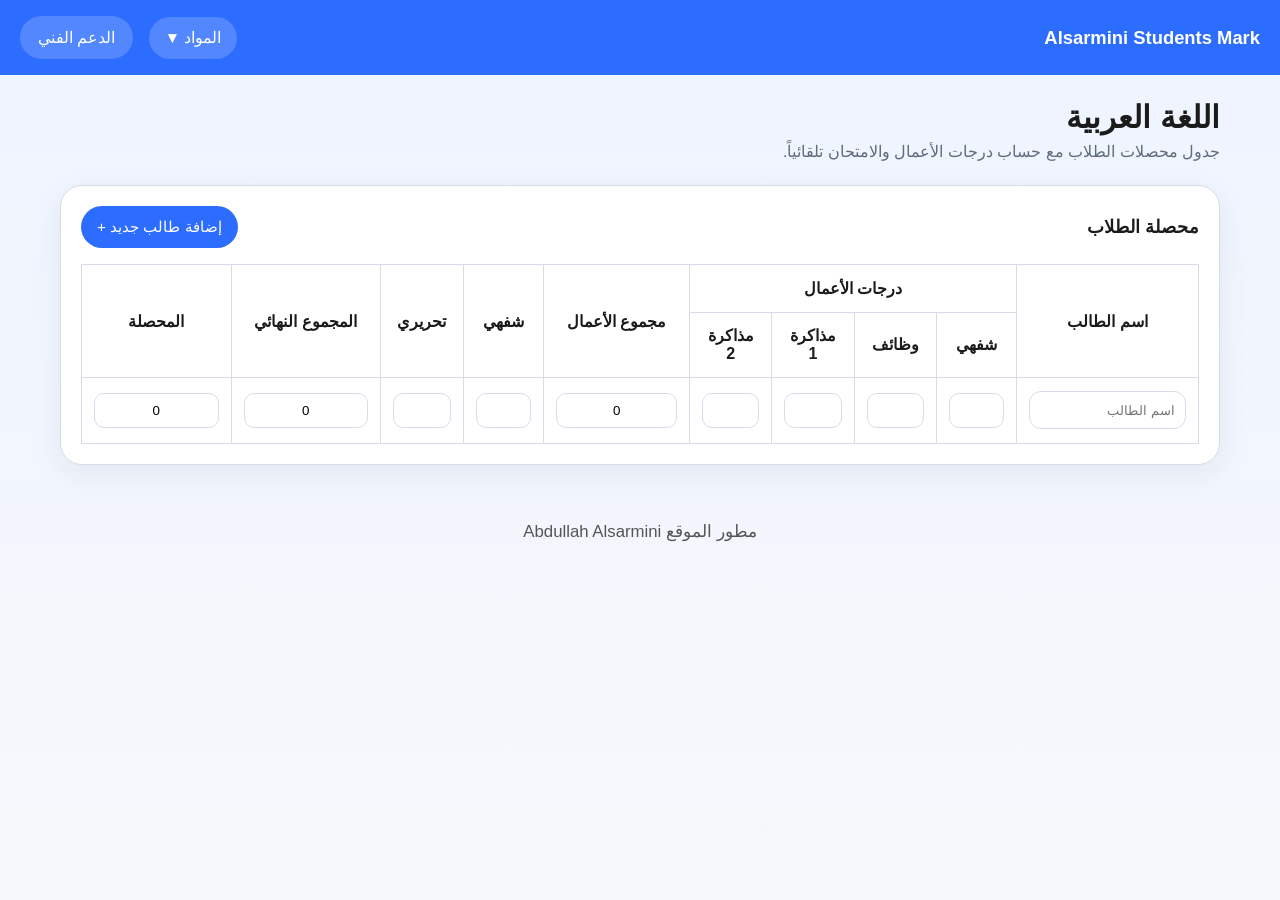
==== index.html @ b761a155 "Add files via upload" ====
<!DOCTYPE html>
<html lang="ar" dir="rtl">
<head>
  <meta charset="UTF-8" />
  <meta name="viewport" content="width=device-width, initial-scale=1.0" />
  <title>Alsarmini Students Mark</title>
  <link rel="stylesheet" href="styles.css" />
  <link rel="manifest" href="manifest.json" />
  <link rel="icon" type="image/jpeg" href="c.jpg" />
  <link rel="apple-touch-icon" href="icon-192.png" />
  <link rel="shortcut icon" href="c.jpg" />
  <meta name="theme-color" content="#2c6dff" />
  <meta name="apple-mobile-web-app-capable" content="yes" />
  <meta name="apple-mobile-web-app-status-bar-style" content="black-translucent" />
  <meta name="apple-mobile-web-app-title" content="AS Mark" />
</head>
<body>
  <header class="topbar">
    <div class="brand">Alsarmini Students Mark</div>
    <div style="display: flex; align-items: center; gap: 1rem;">
      <div class="menu">
        <button class="menu-button" id="subjectMenuButton">المواد ▼</button>
        <ul class="menu-list" id="subjectMenu">
          <li data-subject="العربية">اللغة العربية</li>
          <li data-subject="الرياضيات">الرياضيات</li>
          <li data-subject="الفيزياء">الفيزياء</li>
          <li data-subject="الكيمياء">الكيمياء</li>
          <li data-subject="العلوم">العلوم</li>
          <li data-subject="الفرنسية">الفرنسية</li>
          <li data-subject="الانكليزية">الانكليزية</li>
          <li data-subject="التربية الدينية">التربية الدينية</li>
          <li data-subject="التاريخ">التاريخ</li>
          <li data-subject="الجغرافيا">الجغرافيا</li>
          <li data-subject="الفلسفة">الفلسفة</li>
        </ul>
      </div>
      <a href="support.html" class="support-link" style="color: white; text-decoration: none; font-size: 1rem;">الدعم الفني</a>
    </div>
  </header>

  <main class="page-content">
    <section class="hero">
      <h1 id="subjectTitle">اللغة العربية</h1>
      <p>جدول محصلات الطلاب مع حساب درجات الأعمال والامتحان تلقائياً.</p>
    </section>

    <section class="table-section">
      <div class="table-header">
        <h2>محصلة الطلاب</h2>
        <button id="addRowButton" class="add-row-button">إضافة طالب جديد +</button>
      </div>

      <div class="table-wrap">
        <table id="marksTable">
          <thead>
            <tr>
              <th rowspan="2">اسم الطالب</th>
              <th colspan="4">درجات الأعمال</th>
              <th rowspan="2">مجموع الأعمال</th>
              <th rowspan="2">شفهي</th>
              <th rowspan="2">تحريري</th>
              <th rowspan="2">المجموع النهائي</th>
              <th rowspan="2">المحصلة</th>
            </tr>
            <tr>
              <th>شفهي</th>
              <th>وظائف</th>
              <th>مذاكرة 1</th>
              <th>مذاكرة 2</th>
            </tr>
          </thead>
          <tbody id="tableBody">
            <tr>
              <td><input type="text" placeholder="اسم الطالب" class="student-name" /></td>
              <td><input type="number" min="0" max="100" class="work-input" data-part="oral" /></td>
              <td><input type="number" min="0" max="100" class="work-input" data-part="homework" /></td>
              <td><input type="number" min="0" max="100" class="work-input" data-part="study1" /></td>
              <td><input type="number" min="0" max="100" class="work-input" data-part="study2" /></td>
              <td><input type="text" class="result-cell" readonly value="0" /></td>
              <td><input type="number" min="0" max="100" class="exam-input" data-part="oralExam" /></td>
              <td><input type="number" min="0" max="100" class="exam-input" data-part="writtenExam" /></td>
              <td><input type="text" class="result-cell" readonly value="0" /></td>
              <td><input type="text" class="result-cell" readonly value="0" /></td>
            </tr>
          </tbody>
        </table>
      </div>
    </section>
  </main>

  <footer style="text-align: center; padding: 1.5rem 0 0.5rem 0; color: #555; font-size: 1.05rem;">
    مطور الموقع Abdullah Alsarmini
  </footer>
  <script src="script.js"></script>
</body>
</html>
---- styles.css ----
.support-link {
  border: none;
  border-radius: 999px;
  padding: 0.75rem 1.1rem;
  background: rgba(255, 255, 255, 0.18);
  color: white;
  cursor: pointer;
  font-size: 0.97rem;
  transition: background 0.2s;
}
.support-link:hover {
  background: rgba(255,255,255,0.32);
  text-decoration: underline;
}

footer {
  background: none;
  color: #555;
  font-size: 1.05rem;
  text-align: center;
  padding: 1.5rem 0 0.5rem 0;
}
:root {
  color-scheme: dark light;
  font-family: "Segoe UI", Tahoma, Geneva, Verdana, sans-serif;
  background: #f6f8fb;
  color: #1b1b1b;
  --primary: #2c6dff;
  --surface: #ffffff;
  --surface-strong: #e5ecff;
  --border: #d7dde8;
  --text-muted: #5f6c7b;
}

* {
  box-sizing: border-box;
}

body {
  margin: 0;
  min-height: 100vh;
  background: linear-gradient(180deg, #eef4ff 0%, #f6f8fb 100%);
}

.topbar {
  display: flex;
  align-items: center;
  justify-content: space-between;
  gap: 1rem;
  padding: 1rem 1.25rem;
  background: #2c6dff;
  color: white;
  position: sticky;
  top: 0;
  z-index: 10;
}

.brand {
  font-size: 1.15rem;
  font-weight: 700;
}

.menu {
  position: relative;
}

.menu-button {
  border: none;
  border-radius: 999px;
  padding: 0.75rem 1rem;
  background: rgba(255, 255, 255, 0.18);
  color: white;
  cursor: pointer;
  font-size: 0.97rem;
}

.menu-list {
  display: none;
  position: absolute;
  right: 0;
  top: calc(100% + 0.5rem);
  margin: 0;
  padding: 0.5rem 0;
  list-style: none;
  background: white;
  border: 1px solid rgba(36, 58, 98, 0.16);
  box-shadow: 0 14px 32px rgba(24, 53, 122, 0.1);
  border-radius: 14px;
  min-width: 220px;
}

.menu-list.show {
  display: block;
}

.menu-list li {
  padding: 0.8rem 1rem;
  cursor: pointer;
  color: #1d2a46;
  transition: background 0.2s ease;
}

.menu-list li:hover {
  background: #f2f7ff;
}

.page-content {
  padding: 1.5rem 1.25rem 2rem;
  max-width: 1200px;
  margin: 0 auto;
}

.hero h1 {
  font-size: clamp(1.6rem, 2.4vw, 2.4rem);
  margin: 0 0 0.4rem;
}

.hero p {
  margin: 0;
  color: var(--text-muted);
  max-width: 720px;
}

.table-section {
  margin-top: 1.5rem;
  background: var(--surface);
  border: 1px solid var(--border);
  border-radius: 22px;
  padding: 1.25rem;
  box-shadow: 0 10px 30px rgba(42, 63, 112, 0.08);
}

.table-header {
  display: flex;
  flex-wrap: wrap;
  align-items: center;
  justify-content: space-between;
  gap: 0.75rem;
  margin-bottom: 1rem;
}

.table-header h2 {
  margin: 0;
  font-size: 1.1rem;
}

.add-row-button {
  border: none;
  border-radius: 999px;
  background: var(--primary);
  color: white;
  padding: 0.75rem 1rem;
  font-size: 0.95rem;
  cursor: pointer;
}

.table-wrap {
  overflow-x: auto;
}

table {
  width: 100%;
  border-collapse: collapse;
  min-width: 840px;
}

th,
td {
  border: 1px solid var(--border);
  padding: 0.85rem 0.75rem;
  text-align: center;
  vertical-align: middle;
}

.half-result {
  background: #edf3ff;
  font-weight: 600;
  color: #2c6dff;
}


.student-name {
  width: 100%;
  min-width: 120px;
  padding: 0.65rem 0.65rem;
  border: 1px solid #d7dde8;
  border-radius: 12px;
}

input[type="number"],
.result-cell {
  width: 100%;
  padding: 0.55rem 0.55rem;
  border: 1px solid #d7dde8;
  border-radius: 10px;
  text-align: center;
}

input:focus,
button:focus {
  outline: 2px solid rgba(44, 109, 255, 0.3);
  outline-offset: 2px;
}

@media (max-width: 900px) {
  .topbar {
    flex-direction: column;
    align-items: stretch;
  }

  .table-header {
    flex-direction: column;
    align-items: stretch;
  }
}

@media (max-width: 660px) {
  .page-content {
    padding: 1rem;
  }

  .topbar {
    padding: 1rem;
  }

  .brand {
    font-size: 1rem;
  }

  table {
    min-width: 760px;
  }

  th,
  td {
    padding: 0.7rem 0.5rem;
  }

  .student-name,
  input[type="number"],
  .result-cell {
    font-size: 0.95rem;
  }
}

@media (max-width: 520px) {
  .menu-button,
  .add-row-button {
    width: 100%;
  }

  .topbar {
    gap: 0.5rem;
  }

  table {
    min-width: 680px;
  }
}
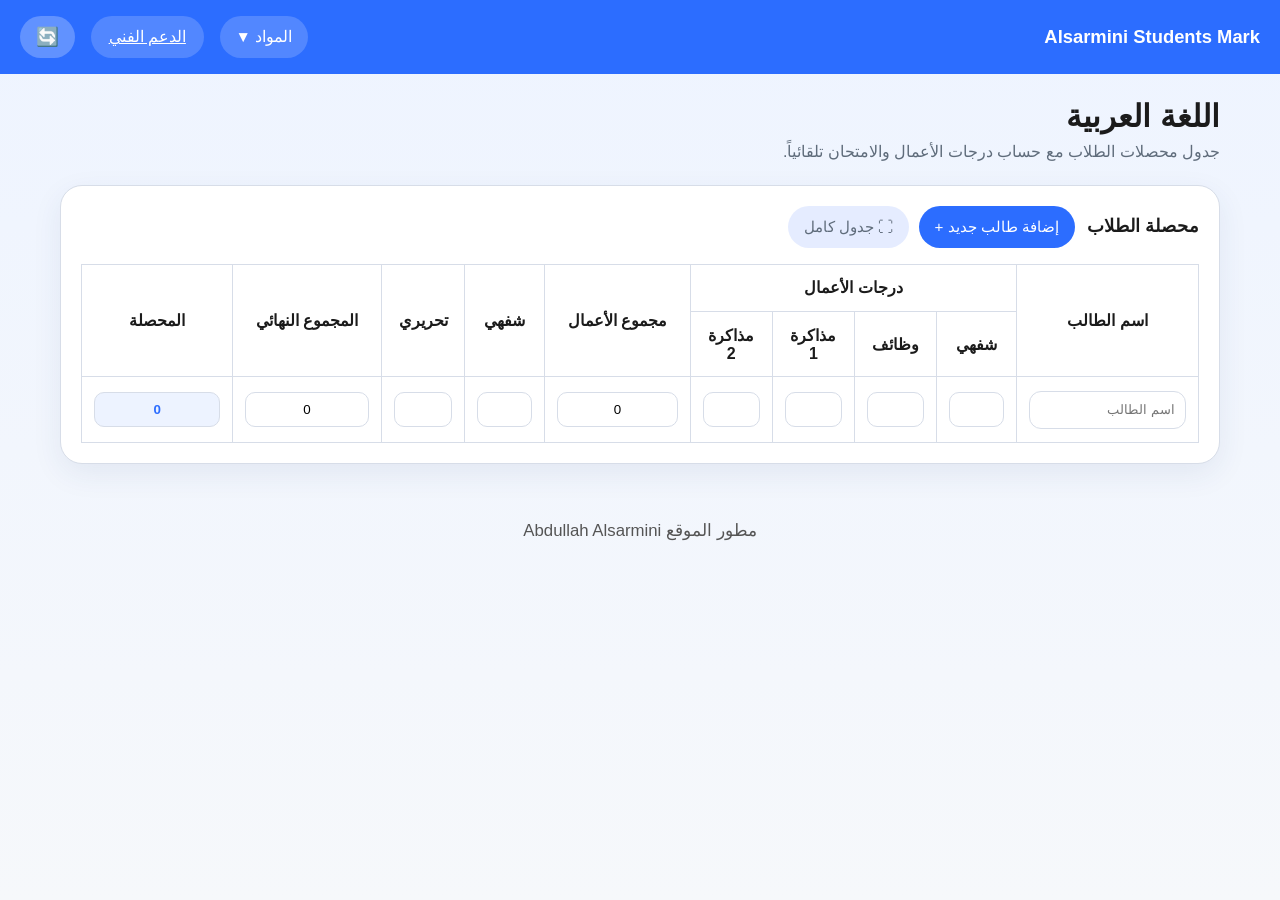
==== commit b7b5821b: "Add files via upload" ====
--- a/index.html
+++ b/index.html
@@ -34,7 +34,8 @@
           <li data-subject="الفلسفة">الفلسفة</li>
         </ul>
       </div>
-      <a href="support.html" class="support-link" style="color: white; text-decoration: none; font-size: 1rem;">الدعم الفني</a>
+      <a href="support.html" class="support-link">الدعم الفني</a>
+      <button id="rotateButton" class="rotate-btn" title="قلب الشاشة">🔄</button>
     </div>
   </header>
 
@@ -47,7 +48,10 @@
     <section class="table-section">
       <div class="table-header">
         <h2>محصلة الطلاب</h2>
-        <button id="addRowButton" class="add-row-button">إضافة طالب جديد +</button>
+        <div class="table-header-buttons">
+          <button id="addRowButton" class="add-row-button">إضافة طالب جديد +</button>
+          <button id="fullTableButton" class="add-row-button" title="ملء الشاشة بالجدول">⛶ جدول كامل</button>
+        </div>
       </div>
 
       <div class="table-wrap">
--- a/styles.css
+++ b/styles.css
@@ -134,7 +134,6 @@
   display: flex;
   flex-wrap: wrap;
   align-items: center;
-  justify-content: space-between;
   gap: 0.75rem;
   margin-bottom: 1rem;
 }
@@ -142,6 +141,12 @@
 .table-header h2 {
   margin: 0;
   font-size: 1.1rem;
+}
+
+.table-header-buttons {
+  display: flex;
+  flex-wrap: wrap;
+  gap: 0.6rem;
 }
 
 .add-row-button {
@@ -202,6 +207,155 @@
   outline-offset: 2px;
 }
 
+.rotate-btn {
+  border: none;
+  border-radius: 999px;
+  padding: 0.75rem 1rem;
+  background: rgba(255,255,255,0.25);
+  color: white;
+  cursor: pointer;
+  font-size: 1.15rem;
+  line-height: 1;
+  transition: background 0.2s, transform 0.3s;
+}
+.rotate-btn:hover {
+  background: rgba(255,255,255,0.4);
+}
+.rotate-btn:active {
+  transform: scale(0.9);
+}
+
+/* ── Rotated (landscape) mode ─────────────────── */
+body.rotated-mode {
+  writing-mode: vertical-rl;
+  direction: ltr;
+}
+body.rotated-mode .topbar {
+  writing-mode: horizontal-tb;
+  flex-direction: row;
+  align-items: center;
+  position: sticky;
+  top: 0;
+  height: 60px;
+  overflow: hidden;
+}
+body.rotated-mode .topbar .brand {
+  writing-mode: horizontal-tb;
+}
+body.rotated-mode .topbar .menu,
+body.rotated-mode .topbar .menu-button,
+body.rotated-mode .topbar .menu-list,
+body.rotated-mode .topbar ul,
+body.rotated-mode .topbar li {
+  writing-mode: horizontal-tb;
+}
+body.rotated-mode .menu-list {
+  top: calc(100% + 0.5rem);
+  right: 0;
+  left: auto;
+}
+body.rotated-mode .page-content {
+  writing-mode: horizontal-tb;
+  width: 100vh;
+  height: 100vw;
+  min-height: 100vh;
+  padding: 0;
+  overflow-x: auto;
+  overflow-y: hidden;
+  display: flex;
+  align-items: flex-start;
+}
+body.rotated-mode .hero,
+body.rotated-mode .table-section,
+body.rotated-mode footer {
+  writing-mode: horizontal-tb;
+}
+body.rotated-mode .hero {
+  text-align: center;
+  flex-shrink: 0;
+  white-space: nowrap;
+  padding: 0.5rem 1.5rem;
+}
+body.rotated-mode .table-section {
+  flex-shrink: 0;
+  padding: 0.75rem 1rem;
+  border-radius: 0;
+  min-width: 780px;
+}
+body.rotated-mode .table-wrap table {
+  min-width: 780px;
+}
+body.rotated-mode footer {
+  text-align: center;
+  padding: 0.75rem;
+  flex-shrink: 0;
+}
+
+#fullTableButton {
+  border: none;
+  border-radius: 999px;
+  background: var(--surface-strong);
+  color: var(--text-muted);
+  padding: 0.75rem 1rem;
+  font-size: 0.95rem;
+  cursor: pointer;
+  transition: background 0.2s;
+}
+#fullTableButton:hover {
+  background: var(--surface);
+  color: var(--primary);
+}
+
+/* ── Table fullscreen mode ─────────────────── */
+body.table-fullscreen-mode .topbar,
+body.table-fullscreen-mode .hero,
+body.table-fullscreen-mode footer {
+  display: none !important;
+}
+
+body.table-fullscreen-mode .page-content {
+  padding: 0;
+  margin: 0;
+  height: 100vh;
+  height: 100dvh;
+  width: 100vw;
+  overflow: hidden;
+}
+
+body.table-fullscreen-mode .table-section {
+  margin-top: 0;
+  border-radius: 0;
+  border: none;
+  padding: 0.5rem;
+  box-shadow: none;
+  height: 100vh;
+  height: 100dvh;
+  display: flex;
+  flex-direction: column;
+}
+
+body.table-fullscreen-mode .table-header {
+  flex-shrink: 0;
+  padding: 0.5rem 0.25rem;
+}
+
+body.table-fullscreen-mode .table-wrap {
+  flex: 1;
+  overflow-y: auto;
+  overflow-x: auto;
+  -webkit-overflow-scrolling: touch;
+}
+
+body.table-fullscreen-mode .table-wrap table {
+  min-width: 780px;
+}
+
+body.table-fullscreen-mode .table-wrap thead {
+  position: sticky;
+  top: 0;
+  z-index: 2;
+}
+
 @media (max-width: 900px) {
   .topbar {
     flex-direction: column;
@@ -245,7 +399,8 @@
 
 @media (max-width: 520px) {
   .menu-button,
-  .add-row-button {
+  .add-row-button,
+  #fullTableButton {
     width: 100%;
   }
 
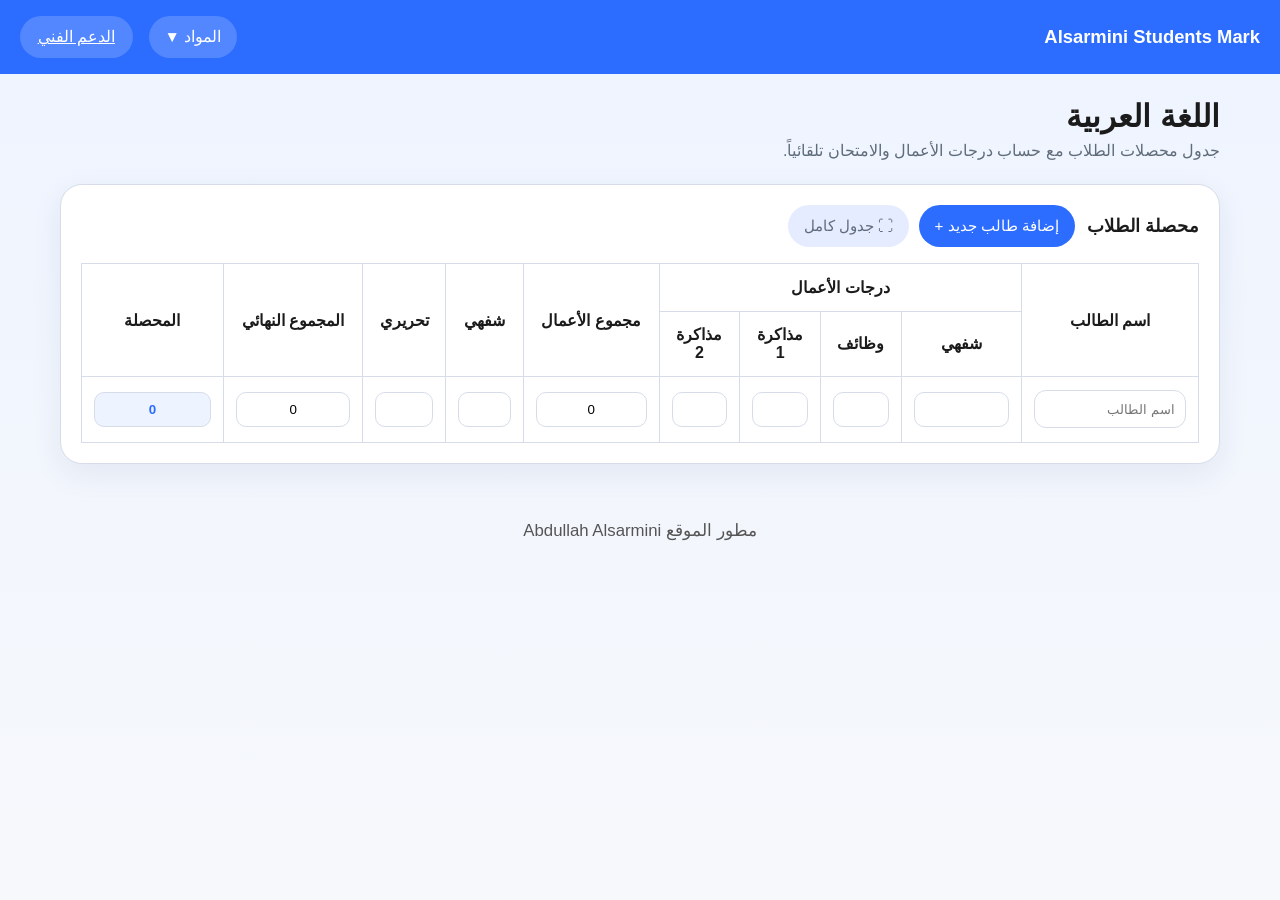
==== commit 96705a24: "Add files via upload" ====
--- a/index.html
+++ b/index.html
@@ -35,7 +35,6 @@
         </ul>
       </div>
       <a href="support.html" class="support-link">الدعم الفني</a>
-      <button id="rotateButton" class="rotate-btn" title="قلب الشاشة">🔄</button>
     </div>
   </header>
 
--- a/styles.css
+++ b/styles.css
@@ -207,91 +207,7 @@
   outline-offset: 2px;
 }
 
-.rotate-btn {
-  border: none;
-  border-radius: 999px;
-  padding: 0.75rem 1rem;
-  background: rgba(255,255,255,0.25);
-  color: white;
-  cursor: pointer;
-  font-size: 1.15rem;
-  line-height: 1;
-  transition: background 0.2s, transform 0.3s;
-}
-.rotate-btn:hover {
-  background: rgba(255,255,255,0.4);
-}
-.rotate-btn:active {
-  transform: scale(0.9);
-}
-
-/* ── Rotated (landscape) mode ─────────────────── */
-body.rotated-mode {
-  writing-mode: vertical-rl;
-  direction: ltr;
-}
-body.rotated-mode .topbar {
-  writing-mode: horizontal-tb;
-  flex-direction: row;
-  align-items: center;
-  position: sticky;
-  top: 0;
-  height: 60px;
-  overflow: hidden;
-}
-body.rotated-mode .topbar .brand {
-  writing-mode: horizontal-tb;
-}
-body.rotated-mode .topbar .menu,
-body.rotated-mode .topbar .menu-button,
-body.rotated-mode .topbar .menu-list,
-body.rotated-mode .topbar ul,
-body.rotated-mode .topbar li {
-  writing-mode: horizontal-tb;
-}
-body.rotated-mode .menu-list {
-  top: calc(100% + 0.5rem);
-  right: 0;
-  left: auto;
-}
-body.rotated-mode .page-content {
-  writing-mode: horizontal-tb;
-  width: 100vh;
-  height: 100vw;
-  min-height: 100vh;
-  padding: 0;
-  overflow-x: auto;
-  overflow-y: hidden;
-  display: flex;
-  align-items: flex-start;
-}
-body.rotated-mode .hero,
-body.rotated-mode .table-section,
-body.rotated-mode footer {
-  writing-mode: horizontal-tb;
-}
-body.rotated-mode .hero {
-  text-align: center;
-  flex-shrink: 0;
-  white-space: nowrap;
-  padding: 0.5rem 1.5rem;
-}
-body.rotated-mode .table-section {
-  flex-shrink: 0;
-  padding: 0.75rem 1rem;
-  border-radius: 0;
-  min-width: 780px;
-}
-body.rotated-mode .table-wrap table {
-  min-width: 780px;
-}
-body.rotated-mode footer {
-  text-align: center;
-  padding: 0.75rem;
-  flex-shrink: 0;
-}
-
-#fullTableButton {
+#fullTableButton {
   border: none;
   border-radius: 999px;
   background: var(--surface-strong);
@@ -318,36 +234,55 @@
   margin: 0;
   height: 100vh;
   height: 100dvh;
-  width: 100vw;
   overflow: hidden;
+  display: flex;
+  flex-direction: column;
 }
 
 body.table-fullscreen-mode .table-section {
   margin-top: 0;
   border-radius: 0;
   border: none;
-  padding: 0.5rem;
+  padding: 0;
   box-shadow: none;
-  height: 100vh;
-  height: 100dvh;
+  flex: 1;
+  min-height: 0;
   display: flex;
   flex-direction: column;
 }
 
-body.table-fullscreen-mode .table-header {
+body.table-fullscreen-mode table {
+  min-width: 700px;
+  table-layout: auto;
+}
+
+body.table-fullscreen-mode th,
+body.table-fullscreen-mode td {
+  min-width: 46px;
+  padding: 0.5rem 0.35rem;
+  word-break: break-word;
+  overflow-wrap: anywhere;
+}
+
+body.table-fullscreen-mode input[type="number"],
+body.table-fullscreen-mode .result-cell,
+body.table-fullscreen-mode .student-name {
+  min-width: 3ch;
+  width: auto;
+  font-size: 0.95rem;
+}
+
+body.table-fullscreen-mode .table-header-buttons {
   flex-shrink: 0;
-  padding: 0.5rem 0.25rem;
+  padding-bottom: 0.25rem;
 }
 
 body.table-fullscreen-mode .table-wrap {
   flex: 1;
+  min-height: 0;
   overflow-y: auto;
   overflow-x: auto;
   -webkit-overflow-scrolling: touch;
-}
-
-body.table-fullscreen-mode .table-wrap table {
-  min-width: 780px;
 }
 
 body.table-fullscreen-mode .table-wrap thead {
@@ -355,6 +290,17 @@
   top: 0;
   z-index: 2;
 }
+
+/* ── All screen sizes – decent min-widths ───── */
+th, td {
+  min-width: 50px;
+}
+
+th:nth-child(1) { min-width: 120px; }
+th:nth-child(7) { min-width: 52px; }
+th:nth-child(8) { min-width: 52px; }
+th:nth-child(9) { min-width: 52px; }
+th:nth-child(10) { min-width: 52px; }
 
 @media (max-width: 900px) {
   .topbar {
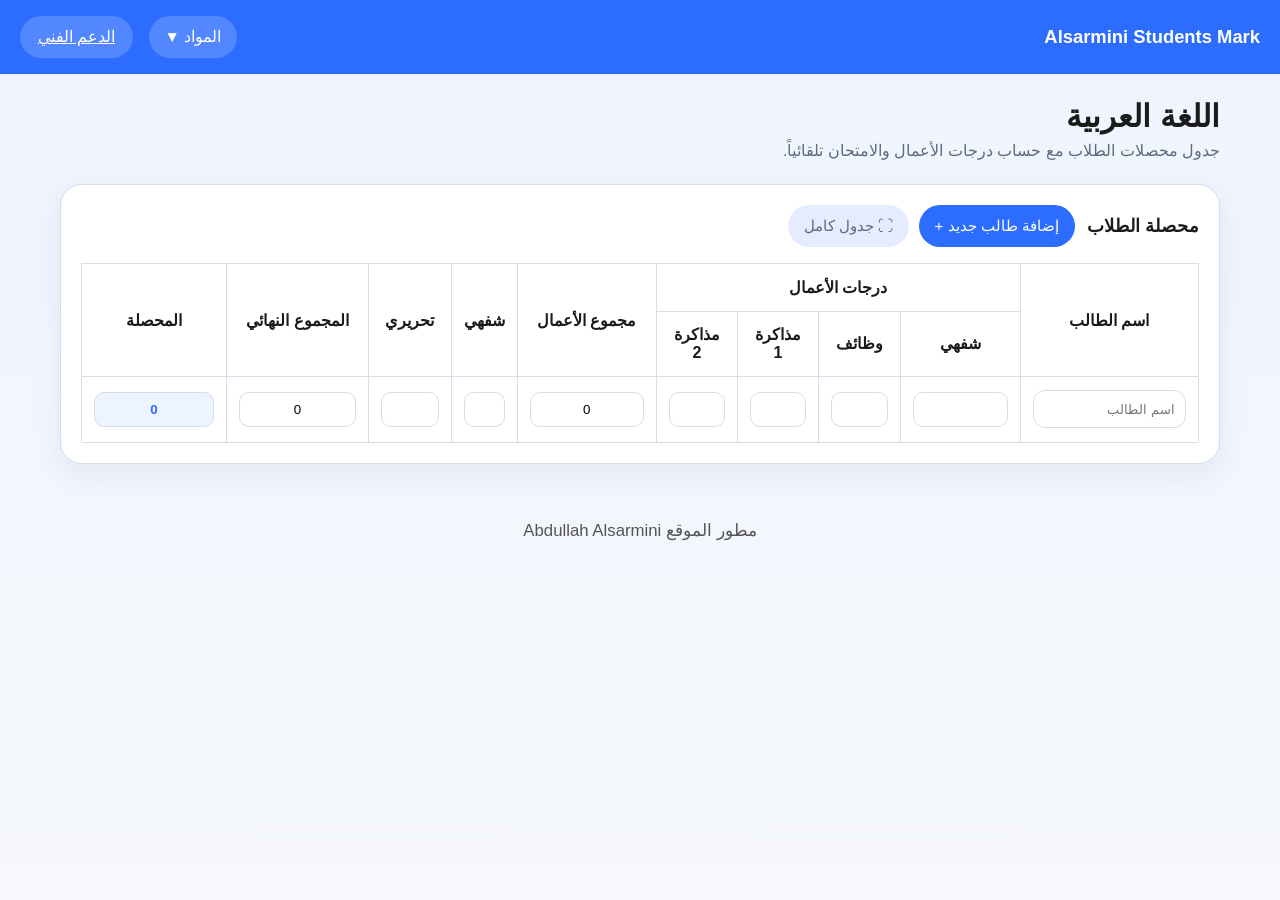
==== commit f39cbf14: "Add files via upload" ====
--- a/index.html
+++ b/index.html
@@ -60,13 +60,13 @@
               <th rowspan="2">اسم الطالب</th>
               <th colspan="4">درجات الأعمال</th>
               <th rowspan="2">مجموع الأعمال</th>
-              <th rowspan="2">شفهي</th>
+              <th rowspan="2" class="col-oral-exam">شفهي</th>
               <th rowspan="2">تحريري</th>
               <th rowspan="2">المجموع النهائي</th>
               <th rowspan="2">المحصلة</th>
             </tr>
             <tr>
-              <th>شفهي</th>
+              <th class="col-oral-work">شفهي</th>
               <th>وظائف</th>
               <th>مذاكرة 1</th>
               <th>مذاكرة 2</th>
--- a/styles.css
+++ b/styles.css
@@ -296,6 +296,17 @@
   min-width: 50px;
 }
 
+/* Oral exam column – slightly wider than default */
+.col-oral-exam, .col-oral-work,
+td:nth-child(7), td:nth-child(2) {
+  min-width: 56px;
+  width: 56px;
+}
+th.col-oral-exam, th.col-oral-work {
+  min-width: 56px;
+  width: 56px;
+}
+
 th:nth-child(1) { min-width: 120px; }
 th:nth-child(7) { min-width: 52px; }
 th:nth-child(8) { min-width: 52px; }
